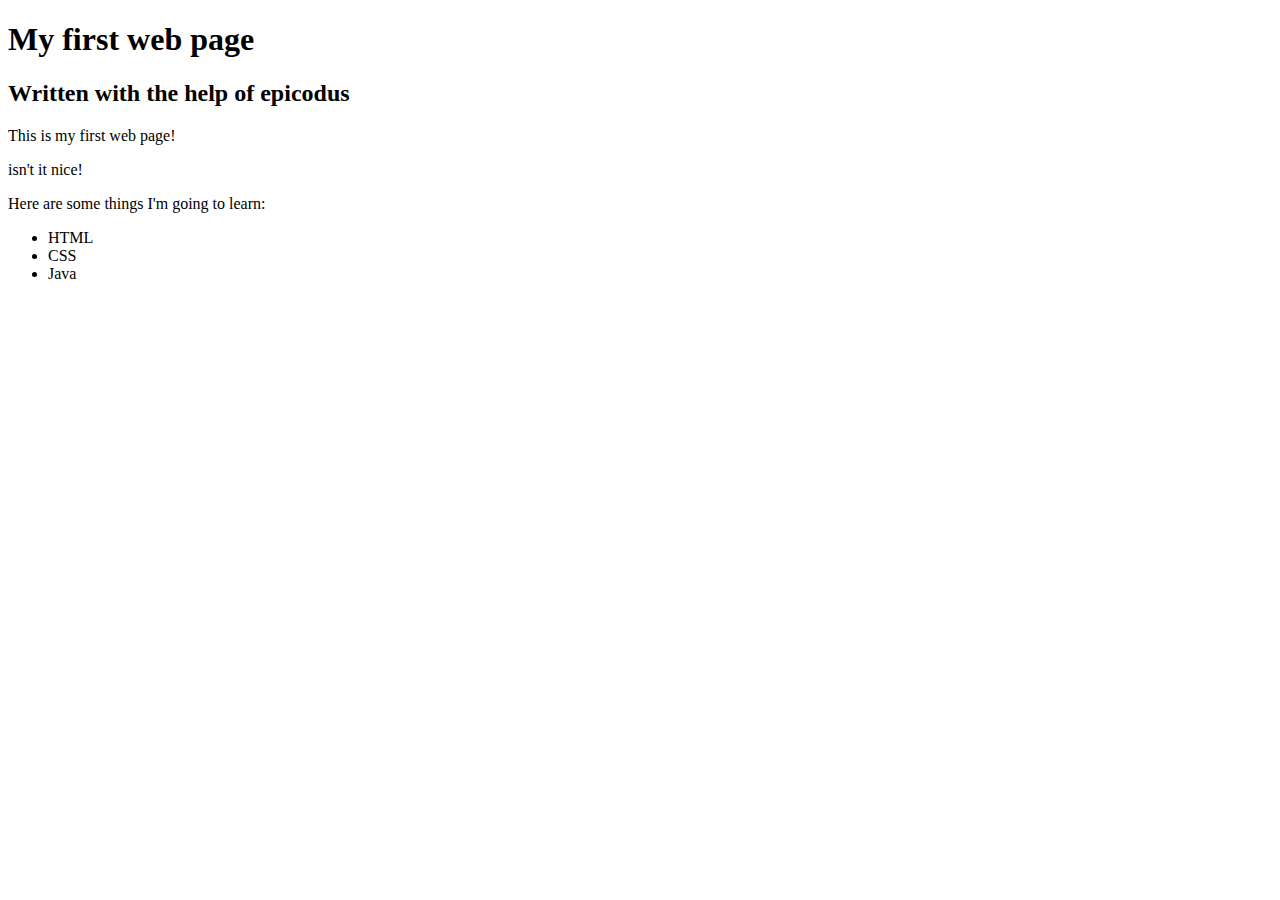
==== firstwebpage.html @ e9ef734c "add links to Intel.html" ====
<!DOCTYPE html>
<html>
  <head>
    <title>Hello world!</title>
  </head>
  <body>
    <h1>My first web page</h1>
    <h2>Written with the help of epicodus</h2>


    <p>This is my first web page!</p>
    <p>isn't it nice!</p>

    <p>Here are some things I'm going to learn:</p>
    <ul>
     <li>HTML</li>
     <li>CSS</li>
     <li>Java</li>
    </ul>
 </body>
</html>
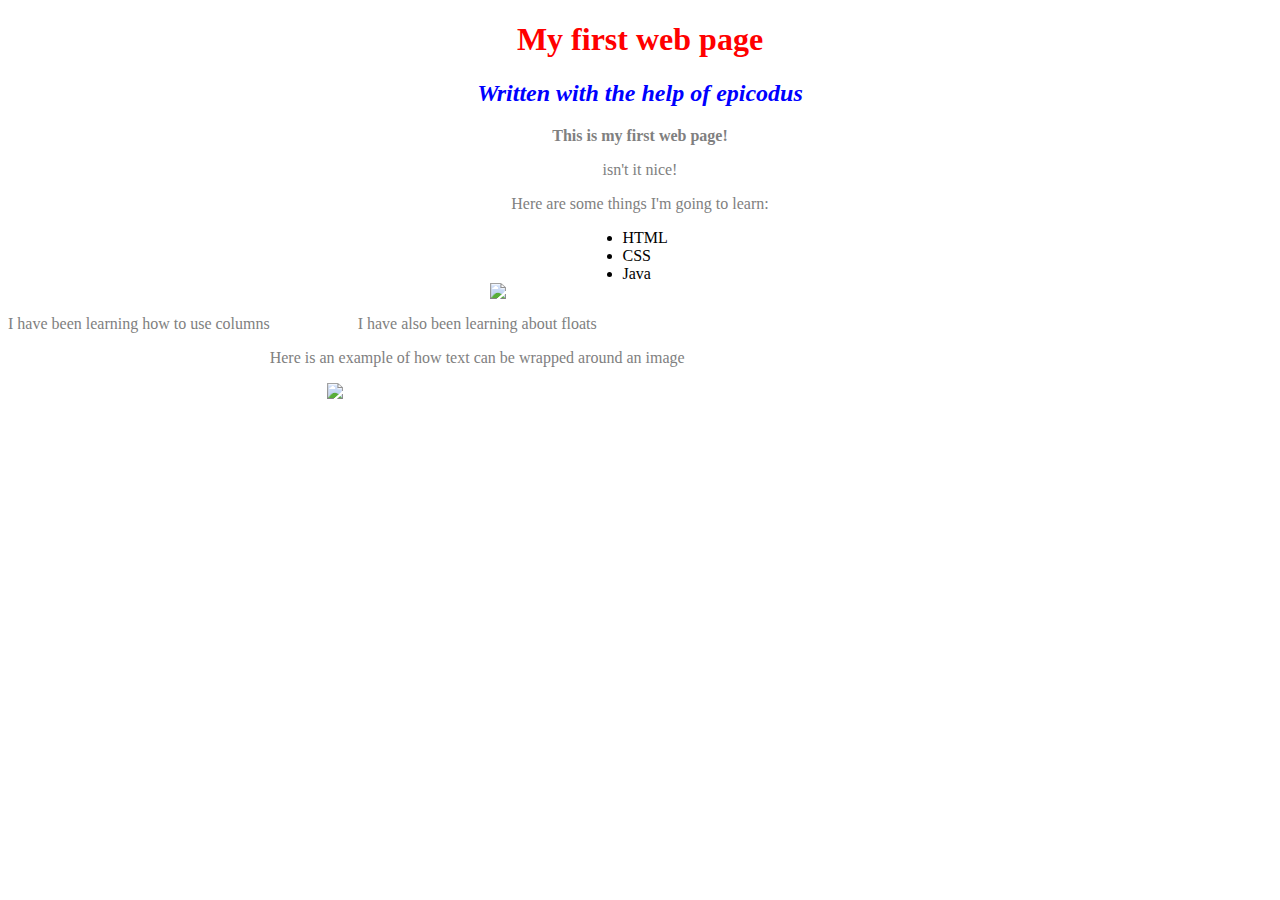
==== commit bf74ac37: "add styles to firstwebpage" ====
--- a/firstwebpage.html
+++ b/firstwebpage.html
@@ -1,21 +1,33 @@
 <!DOCTYPE html>
 <html>
   <head>
+    <link href="css/stylesheet.css" rel="stylesheet" type="text/css">
     <title>Hello world!</title>
   </head>
   <body>
-    <h1>My first web page</h1>
-    <h2>Written with the help of epicodus</h2>
+<div class="row">
+      <h1>My first web page</h1>
+      <h2>Written with the help of epicodus</h2>
+        <p class="primary">This is my first web page!</p>
+        <p class="secondary">isn't it nice!</p>
 
-
-    <p>This is my first web page!</p>
-    <p>isn't it nice!</p>
-
-    <p>Here are some things I'm going to learn:</p>
-    <ul>
-     <li>HTML</li>
-     <li>CSS</li>
-     <li>Java</li>
-    </ul>
+        <p class="list">Here are some things I'm going to learn:</p>
+          <ul>
+             <li>HTML</li>
+             <li>CSS</li>
+             <li>Java</li>
+          </ul>
+      <img src="http://weknowyourdreams.com/images/tree/tree-05.jpg">
+</div>
+<div class="row">
+      <div class="column">
+        <p> I have been learning how to use columns</p>
+      </div>
+      <div class="column">
+        <p> I have also been learning about floats</p>
+        <p>Here is an example of how text can be wrapped around an image</P>
+          <img class="img2" src="http://www.quicksnooker.com/images/small_red_ball.png">
+      </div>
+</div>
  </body>
-</html>
+ </html>
--- a/css/stylesheet.css
+++ b/css/stylesheet.css
@@ -0,0 +1,51 @@
+h1 {
+text-align: center;
+color: red;
+  }
+
+h2 {
+text-align: center;
+color: blue;
+Font-style: italic;
+}
+
+p {
+text-align: center;
+color: grey;
+}
+
+p.primary {
+text-align: center;
+color: grey;
+}
+
+p.primary {
+text-align: center;
+font-weight: bold;
+color: grey;
+}
+
+ul{
+    width:75px;
+    margin:0 auto;
+    text-align:left;
+}
+
+img {
+  display:block;
+  margin-left: auto;
+  margin-right: auto;
+    height: auto;
+    width: auto;
+    max-width: 300px;
+    max-height: 300px;
+}
+
+img2{
+    max-width: 100px;
+    max-height: 100px;
+}
+.column {
+  width: 900 px;
+  float: left;
+}
